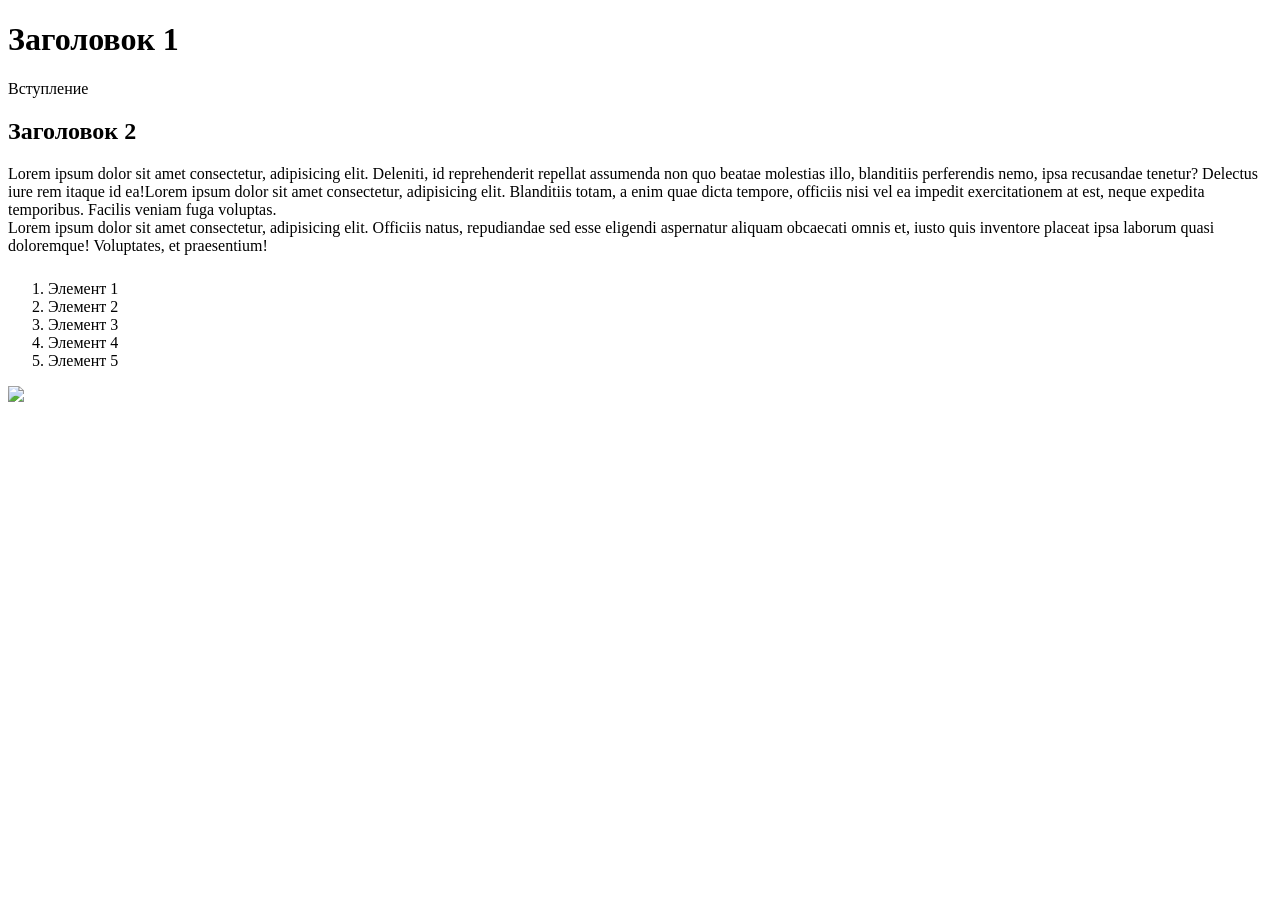
==== Первая работа с html.html @ 253427b4 "Дз 2.4 Я добавил мем на сайт" ====
<!DOCTYPE html>
<html lang="en">
<head>
    <meta charset="UTF-8">
    <meta http-equiv="X-UA-Compatible" content="IE=edge">
    <meta name="viewport" content="width=device-width, initial-scale=1.0">
    <title>1 создание сайта</title>
    <link rel="stylesheet" href="style.css">

</head>
<body>
    <h1>Заголовок 1</h1>
    <p>Вступление</p>
    <h2 class="paragraph">Заголовок 2</h2>
    <p></p>
    <span>Lorem ipsum dolor sit amet consectetur, adipisicing elit. Deleniti, id reprehenderit repellat assumenda non quo beatae molestias illo, blanditiis perferendis nemo, ipsa recusandae tenetur? Delectus iure rem itaque id ea!</span><span>Lorem ipsum dolor sit amet consectetur, adipisicing elit. Blanditiis totam, a enim quae dicta tempore, officiis nisi vel ea impedit exercitationem at est, neque expedita temporibus. Facilis veniam fuga voluptas.</span>
    <div>Lorem ipsum dolor sit amet consectetur, adipisicing elit. Officiis natus, repudiandae sed esse eligendi aspernatur aliquam obcaecati omnis et, iusto quis inventore placeat ipsa laborum quasi doloremque! Voluptates, et praesentium!</div>
    <h3></h3>
    <h4></h4>
    <h5></h5>
    <h6></h6>
    <ol>
        <li>Элемент 1</li>
        <li>Элемент 2</li>
        <li>Элемент 3</li>
        <li>Элемент 4</li>
        <li>Элемент 5</li>
    </ol>
    <img src="https://fikiwiki.com/uploads/posts/2022-02/thumbs/1644925836_43-fikiwiki-com-p-prikolnie-kartinki-pro-programmistov-46.jpg">
</body>
</html>
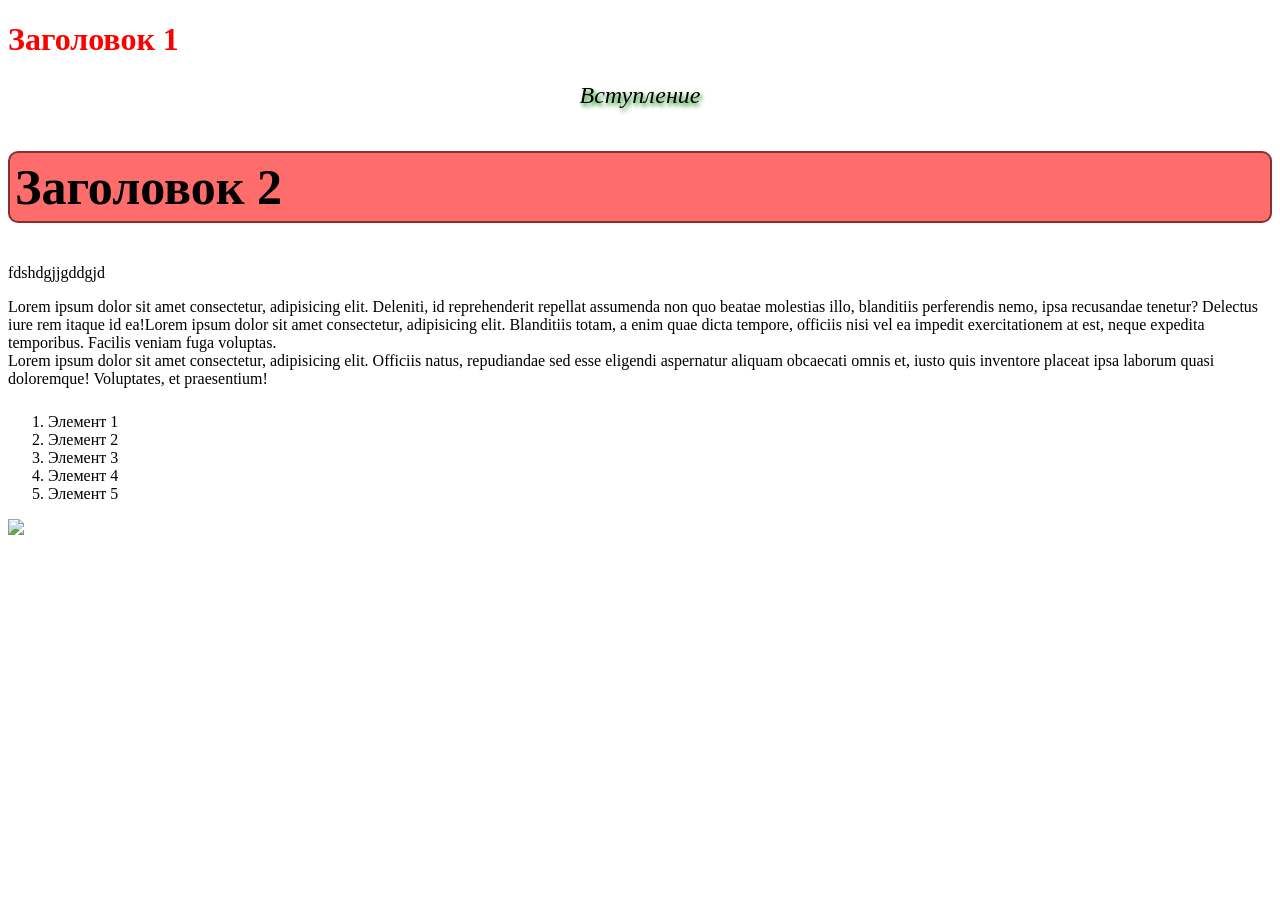
==== commit c74493ad: "дз по 2.5 Сделал так, чтобы текст был наклонным и был отцентрирован (располагался по центру). Размер" ====
--- a/Первая работа с html.html
+++ b/Первая работа с html.html
@@ -10,9 +10,9 @@
 </head>
 <body>
     <h1>Заголовок 1</h1>
-    <p>Вступление</p>
+    <p class="probe">Вступление</p>
     <h2 class="paragraph">Заголовок 2</h2>
-    <p></p>
+    <p>fdshdgjjgddgjd</p>
     <span>Lorem ipsum dolor sit amet consectetur, adipisicing elit. Deleniti, id reprehenderit repellat assumenda non quo beatae molestias illo, blanditiis perferendis nemo, ipsa recusandae tenetur? Delectus iure rem itaque id ea!</span><span>Lorem ipsum dolor sit amet consectetur, adipisicing elit. Blanditiis totam, a enim quae dicta tempore, officiis nisi vel ea impedit exercitationem at est, neque expedita temporibus. Facilis veniam fuga voluptas.</span>
     <div>Lorem ipsum dolor sit amet consectetur, adipisicing elit. Officiis natus, repudiandae sed esse eligendi aspernatur aliquam obcaecati omnis et, iusto quis inventore placeat ipsa laborum quasi doloremque! Voluptates, et praesentium!</div>
     <h3></h3>
--- a/style.css
+++ b/style.css
@@ -0,0 +1,19 @@
+h1{
+    color: red;
+}
+
+
+.paragraph {
+    border: 2px solid rgb(136, 47, 47) ;
+    border-radius: 10px;
+    font-size: 50px;
+    background: rgb(255, 108, 108);
+    padding: 5px;
+}
+
+.probe {
+    text-align: center;
+    font-size: 24px;
+    font-style: oblique;
+    text-shadow: green 2px 3px 4px
+}
